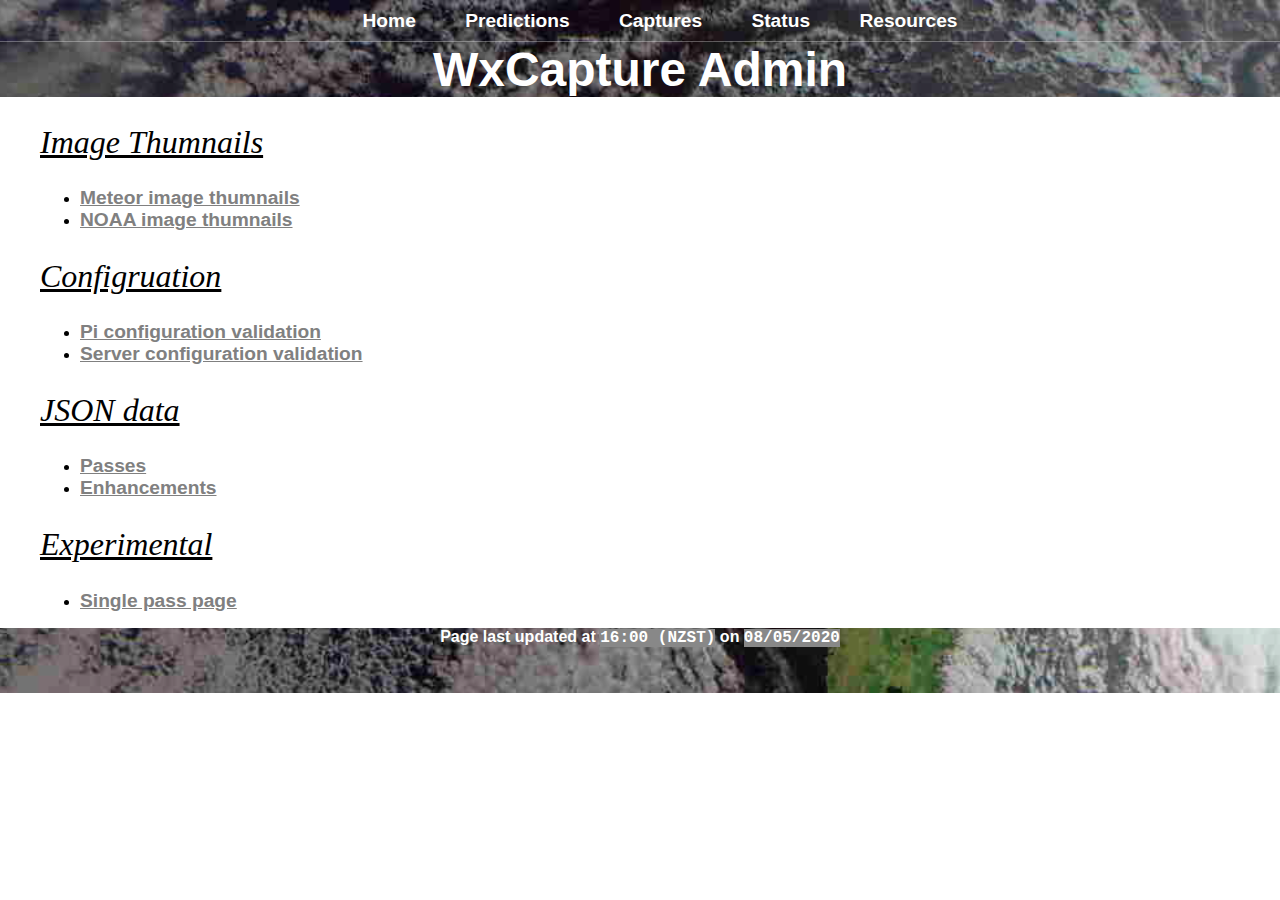
==== server-website/wxcapture/index_admin.html @ acb1e50a "Merge branch 'master' of https://github.com/wxcapture/wxcapture" ====
<!DOCTYPE html>
<html lang="en">

<head>
    <title>WxCapture</title>
    <meta charset="UTF-8">
    <meta name="viewport" content="width=device-width, initial-scale=1.0">
    <meta name="description"
        content="WxCapture administration links page">
    <meta name="keywords"
        content="wxcapture, weather, satellite, NOAA, Meteor, images, ISS, Zarya, SSTV, Amsat, orbit, APT, LRPT, SDR, Mike, KiwiinNZ, Albert, Technobird22, Predictions, Auckland, New Zealand, storm, cyclone, hurricane, front, rain, wind, cloud">
    <meta name="author" content="WxCapture">
    <link rel="stylesheet" href="css/styles.css">
    <link rel="stylesheet" href="lightbox/css/lightbox.min.css">
    <link rel="shortcut icon" type="image/png" href="favicon.png" />
</head>

<body>
    <header class="main-header">
        <nav class="nav main-nav">
            <ul>
                <li><a href="index.html">Home</a></li>
                <li><a href="satpass.html">Predictions</a></li>
                <li><a href="captures.html">Captures</a></li>
                <li><a href="satellitestatus.html">Status</a></li>
                <li><a href="resources.html">Resources</a></li>
            </ul>
        </nav>
        <h1 class="page-name page-name-large">WxCapture Admin</h1>
    </header>


    <section class="content-section container">
        <h2 class="section-header">Image Thumnails</h2>
        <ul>
            <li><a href="meteor_index.html">Meteor image thumnails</a></li>
            <li><a href="noaa_index.html">NOAA image thumnails</a></li>
        </ul>

        <h2 class="section-header">Configruation</h2>
        <ul>
            <li><a href="config.html">Pi configuration validation</a></li>
            <li><a href="config_server.html">Server configuration validation</a></li>
        </ul>

        <h2 class="section-header">JSON data</h2>
        <ul>
            <li><a href="passes.json">Passes</a></li>
            <li><a href="enhancements.json">Enhancements</a></li>
        </ul>

        <h2 class="section-header">Experimental</h2>
        <ul>
            <li><a href="passes.html">Single pass page</a></li>
        </ul>


    </section>

    <footer class="main-footer">
        <p id="footer-text">Page last updated at <span class="time">16:00 (NZST)</span> on <span
                class="time">08/05/2020</span></p>
    </footer>

    <script src="lightbox/js/lightbox-plus-jquery.min.js"></script>
</body>

</html>
---- server-website/wxcapture/css/styles.css ----
* {
    box-sizing: border-box;
    color: black;
    font-family: 'Trebuchet MS', 'Lucida Sans Unicode', 'Lucida Grande', 'Lucida Sans', Arial, sans-serif;
}

html,
body {
    margin: 0;
    padding: 0;
}

.nav ul {
    margin: 0;
}

.nav li {
    display: inline;
}

.nav a {
    color: white;
    display: inline-block;
    padding: .5em;
    text-decoration: none;
}

a {
    transition: background-color 0.5s;
}

.nav a:hover {
    background-color: rgba(255, 255, 255, .3);
}

.main-nav {
    border-bottom: 1px solid rgba(255, 255, 255, .3);
    font-size: 1.2em;
    font-weight: bold;
    text-align: center;
}

.main-nav li {
    padding: 0 1%;
}


.main-header {
    background-blend-mode: multiply;
    background-color: rgba(0, 0, 0, .3);
    background-size: cover;

    /* Parallax Scrolling */
    background-image: url("images/headerbackground.jpg");
    height: 40%;
    background-attachment: fixed;
    background-position: center;
    background-repeat: no-repeat;
    background-size: cover;
    padding-bottom: 5;
}

.page-name {
    color: white;
    font-family: 'Lucida Sans Unicode', 'Lucida Grande', 'Lucida Sans', Arial, sans-serif;
    font-size: 10em;
    margin: 0;
    font-weight: bold;
    text-decoration: none;
    text-align: center;
}

.page-name-large {
    font-size: 3em;
}

.row-highlight {
    background-color: #8595AE;
}

.container {
    color: gray;
    margin: 0 auto;
    padding: 0 1.5em;
}

.section-header {
    color: #000000;
    font-family: Georgia, 'Times New Roman', Times, serif;
    font-style: oblique;
    text-decoration: underline;
    font-size: 2em;
    font-weight: normal;
    text-align: left;
}

.main-header table {
    border-collapse: collapse;
}

.content-section {
    margin: 1em;
}

.content-section th {
    background-color: #30406C;
    border: 1px solid black;
    color: white;
    font-weight: bolder;
    text-align: left;
}

table {
    border-collapse: collapse;
    border: 3px solid black;
}

th,
td {
    padding: 10px;
}

.content-section td {
    color: black;
    font-weight: bold;
    text-align: left;
}

tr {
    border: solid;
    border-width: 2px 0;
}

.content-section a:link {
    color: grey;
    font-size: 1.2em;
    font-weight: bold;
}

.content-section a:visited {
    color: grey;
    font-weight: normal;
}

.content-section a:hover {
    color: blue;
    font-weight: bolder;
}

.time {
    color: #ffffff;
    background-color: #888888;
    font-family: 'Courier New', Courier, monospace
}

#footer-text {
    color: #ffffff;
}

.main-footer {
    background-blend-mode: multiply;
    background-color: rgba(0, 0, 0, .1);
    background-image: url("images/footerbackground.jpg");
    background-size: cover;
    font-weight: bold;
    padding-bottom: 30px;
    text-align: center;

    /* Parallax Scrolling */
    height: 40%;
    background-attachment: fixed;
    background-position: center;
    background-repeat: no-repeat;
    background-size: cover;
}

/* Hints */
.hint {
    position: relative;
    display: inline-block;
    border-bottom: 2px dashed rgb(161, 161, 161);
}

.hint .hint-popup {
    transition: opacity 0.5s;
    visibility: hidden;
    opacity: 0%;
    width: 120px;
    background-color: black;
    color: #fff;
    text-align: center;
    border-radius: 6px;
    padding: 5px 0;

    /* Position the hint */
    position: absolute;
    z-index: 1;

    bottom: 105%;
    /* width: 100%; */
    left: 50%;
    margin-left: -140%;
    /* right: 105%; */

    width: 120px;
    /* margin-left: -60px; */
}

.hint:hover {
    color: #ffffff;
    background-color: #cccccc;
}

.hint:hover .hint-popup {
    visibility: visible;
    opacity: 100%;
}

.hint-popup {
    border: 3px dashed #cccccc;
}

b {
    color: #ffffff;
    font-size: large;
    font-weight: bold;
}

.showhidebutton {
    font-size: large;

    border: 5px solid rgb(65, 87, 146);
    /* border-radius: 7px; */
    background: #30406C;
    color: white;

    padding: 5px;
    margin-bottom: 10px;
    /* margin: auto; */
}

.instructions {
    background-color: rgb(212, 224, 255);
    padding: 10px;
    margin-bottom: 10px;
    border: 3px solid rgb(157, 183, 255);
    /* border-radius: 10px; */
}

del {
    color: #cccccc;
    background-color: #ffffff;
}

.example-image {
    border: 4px solid rgb(157, 183, 255);
}

.good {
    font-weight: bold;
    color: rgb(147, 216, 44);
}

/* Image display for captures.html */
#display {
    width: 200px;
}
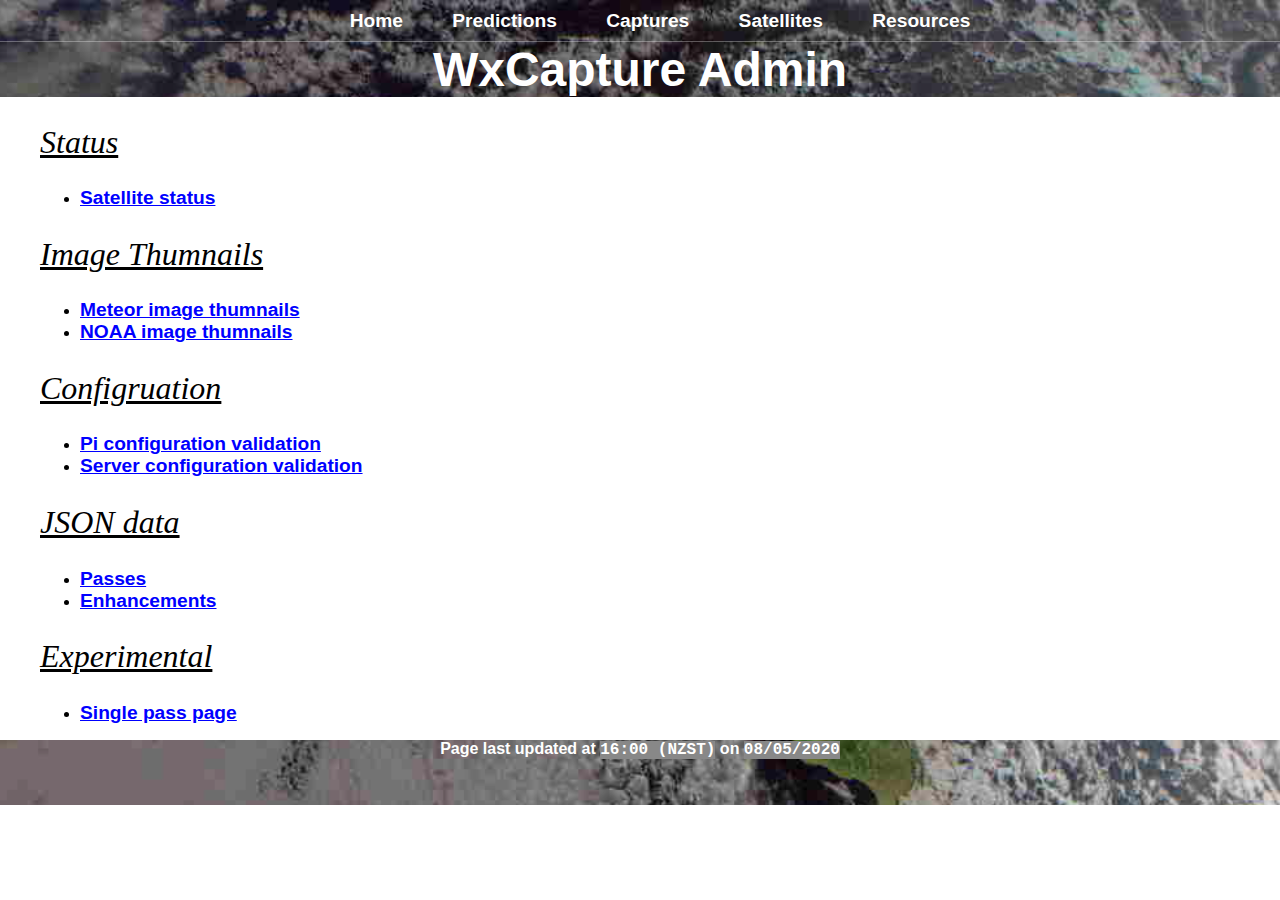
==== commit ff2cdda4: "satellites page and misc improvements" ====
--- a/server-website/wxcapture/index_admin.html
+++ b/server-website/wxcapture/index_admin.html
@@ -22,7 +22,7 @@
                 <li><a href="index.html">Home</a></li>
                 <li><a href="satpass.html">Predictions</a></li>
                 <li><a href="captures.html">Captures</a></li>
-                <li><a href="satellitestatus.html">Status</a></li>
+                <li><a href="satellites.html">Satellites</a></li>
                 <li><a href="resources.html">Resources</a></li>
             </ul>
         </nav>
@@ -31,6 +31,11 @@
 
 
     <section class="content-section container">
+        <h2 class="section-header">Status</h2>
+        <ul>
+            <li><a href="satellitestatus.html">Satellite status</a></li>
+        </ul>
+
         <h2 class="section-header">Image Thumnails</h2>
         <ul>
             <li><a href="meteor_index.html">Meteor image thumnails</a></li>
@@ -62,7 +67,6 @@
                 class="time">08/05/2020</span></p>
     </footer>
 
-    <script src="lightbox/js/lightbox-plus-jquery.min.js"></script>
 </body>
 
 </html>--- a/server-website/wxcapture/css/styles.css
+++ b/server-website/wxcapture/css/styles.css
@@ -132,7 +132,7 @@
 }
 
 .content-section a:link {
-    color: grey;
+    color: blue;
     font-size: 1.2em;
     font-weight: bold;
 }
@@ -143,18 +143,18 @@
 }
 
 .content-section a:hover {
-    color: blue;
+    color: red;
     font-weight: bolder;
 }
 
 .time {
-    color: #ffffff;
+    color: white;
     background-color: #888888;
     font-family: 'Courier New', Courier, monospace
 }
 
 #footer-text {
-    color: #ffffff;
+    color: white;
 }
 
 .main-footer {
@@ -207,7 +207,7 @@
 }
 
 .hint:hover {
-    color: #ffffff;
+    color: white;
     background-color: #cccccc;
 }
 
@@ -221,7 +221,7 @@
 }
 
 b {
-    color: #ffffff;
+    color: white;
     font-size: large;
     font-weight: bold;
 }
@@ -249,7 +249,7 @@
 
 del {
     color: #cccccc;
-    background-color: #ffffff;
+    background-color: white;
 }
 
 .example-image {
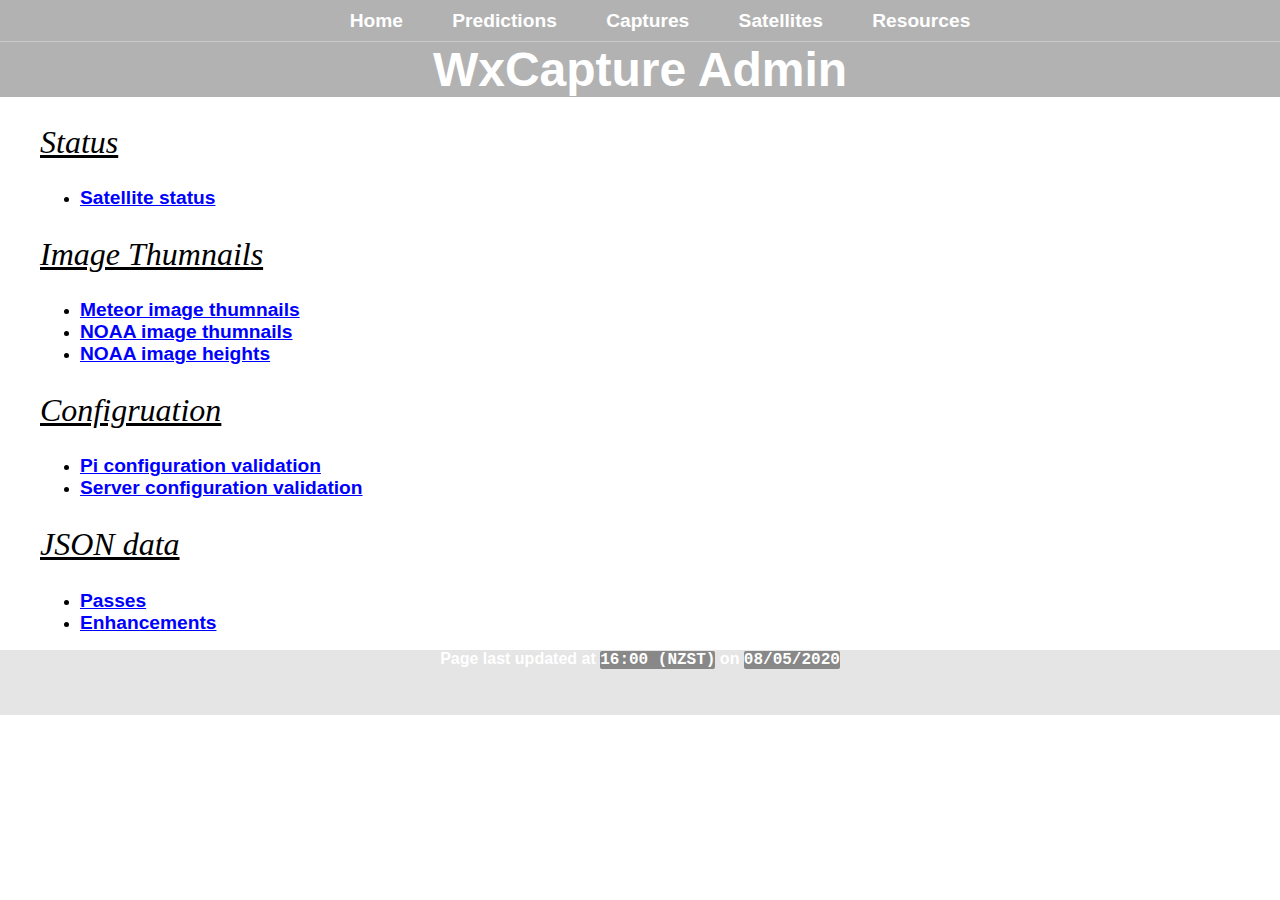
==== commit f1cf2ac7: "updates" ====
--- a/server-website/wxcapture/index_admin.html
+++ b/server-website/wxcapture/index_admin.html
@@ -8,7 +8,7 @@
     <meta name="description"
         content="WxCapture administration links page">
     <meta name="keywords"
-        content="wxcapture, weather, satellite, NOAA, Meteor, images, ISS, Zarya, SSTV, Amsat, orbit, APT, LRPT, SDR, Mike, KiwiinNZ, Albert, Technobird22, Predictions, Auckland, New Zealand, storm, cyclone, hurricane, front, rain, wind, cloud">
+        content="wxcapture, weather, satellite, NOAA, Meteor, images, ISS, Zarya, SSTV, Amsat, orbit, APT, LRPT, SDR, Mike, KiwiinNZ, Predictions, Auckland, New Zealand, storm, cyclone, hurricane, front, rain, wind, cloud">
     <meta name="author" content="WxCapture">
     <link rel="stylesheet" href="css/styles.css">
     <link rel="stylesheet" href="lightbox/css/lightbox.min.css">
@@ -40,6 +40,7 @@
         <ul>
             <li><a href="meteor_index.html">Meteor image thumnails</a></li>
             <li><a href="noaa_index.html">NOAA image thumnails</a></li>
+            <li><a href="noaa_heights.csv">NOAA image heights</a></li>
         </ul>
 
         <h2 class="section-header">Configruation</h2>
@@ -54,12 +55,6 @@
             <li><a href="enhancements.json">Enhancements</a></li>
         </ul>
 
-        <h2 class="section-header">Experimental</h2>
-        <ul>
-            <li><a href="passes.html">Single pass page</a></li>
-        </ul>
-
-
     </section>
 
     <footer class="main-footer">
--- a/server-website/wxcapture/css/styles.css
+++ b/server-website/wxcapture/css/styles.css
@@ -50,14 +50,8 @@
     background-color: rgba(0, 0, 0, .3);
     background-size: cover;
 
-    /* Parallax Scrolling */
     background-image: url("images/headerbackground.jpg");
     height: 40%;
-    background-attachment: fixed;
-    background-position: center;
-    background-repeat: no-repeat;
-    background-size: cover;
-    padding-bottom: 5;
 }
 
 .page-name {
@@ -147,10 +141,13 @@
     font-weight: bolder;
 }
 
-.time {
-    color: white;
+.time, .param {
+    color: white;
+    font-family: 'Courier New', Courier, monospace;
+    
     background-color: #888888;
-    font-family: 'Courier New', Courier, monospace
+    border-radius: 2px;
+    text-align: center;
 }
 
 #footer-text {
@@ -165,13 +162,6 @@
     font-weight: bold;
     padding-bottom: 30px;
     text-align: center;
-
-    /* Parallax Scrolling */
-    height: 40%;
-    background-attachment: fixed;
-    background-position: center;
-    background-repeat: no-repeat;
-    background-size: cover;
 }
 
 /* Hints */
@@ -263,5 +253,118 @@
 
 /* Image display for captures.html */
 #display {
-    width: 200px;
+    width: 250px;
+    /* width: 30%; */
+    /* height: 100%; */
+}
+
+#filters {
+    list-style: none;
+    padding-left: 0px;
+    margin-left: 0px;
+
+    border: lightskyblue 2px solid;
+    border-radius: 5px;
+    
+    background-color: lightblue;
+
+    /* width: 50%; */
+    text-align: center;
+}
+
+#filters button {
+    height: 25px;
+    text-align: center;
+    /* width: 350px; */
+    width: 95%;
+    margin: 2px;
+
+    margin-left: 0px;
+
+    font-family: 'Franklin Gothic Medium', 'Arial Narrow', Arial, sans-serif;
+    background-color: rgb(255, 164, 17);
+
+    transition: background-color 0.2s;
+
+    border: 1px solid black;
+    border-radius: 5px;
+}
+
+#filters button:hover{
+    background-color: rgb(255, 192, 89);
+}
+
+#description button {
+    height: 25px;
+    text-align: center;
+    /* width: 350px; */
+    width: 95%;
+    margin: 2px;
+
+    margin-left: 0px;
+
+    font-family: 'Franklin Gothic Medium', 'Arial Narrow', Arial, sans-serif;
+    background-color: rgb(53, 255, 17);
+
+    transition: background-color 0.2s;
+
+    border: 1px solid black;
+    border-radius: 5px;
+}
+
+#description button:hover{
+    background-color: rgb(183, 255, 89);
+}
+
+#filter-select{
+    border: #aaaaaa 2px solid;
+    border-radius: 5px;
+
+    padding: 10px;
+    
+    /* width: 40%; */
+    
+    text-align: center;
+}
+
+#info-display{
+    border: #aaaaaa 2px solid;
+    border-radius: 5px;
+    
+    padding: 10px;
+    
+    text-align: center;
+    /* position: relative;
+    right: 20px; */
+}
+
+#image-display{
+    /* border: #aaaaaa 2px solid; */
+    border-radius: 5px;
+    
+    padding: 10px;
+    
+    text-align: center;
+    /* position: relative;
+    right: 20px; */
+}
+
+#description{
+    border: lightskyblue 2px solid;
+    border-radius: 5px;
+    
+    background-color: lightblue;
+    
+    /* width: 70%; */
+    padding: 10px;
+    
+    text-align: left;
+    word-wrap: break-word;
+}
+
+#main-stuff{
+    column-count: 3;
+    column-gap: 10px;
+    /* height: 1000px; */
+    /* height: 2000%; */
 }